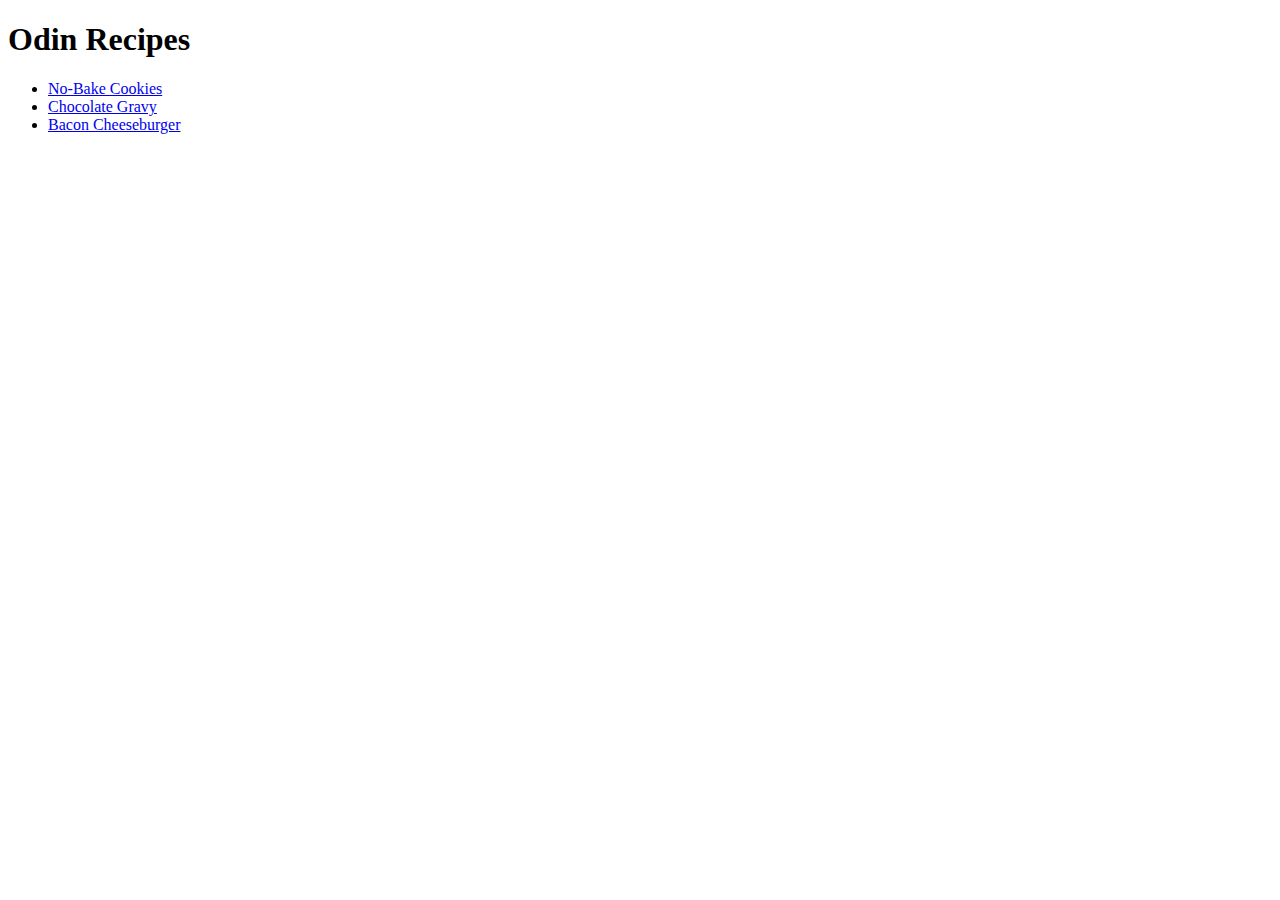
==== index.html @ 9dcbbbe3 "Add index.html add recipe page files" ====
<!DOCTYPE html>
<html lang="en">
<head>
    <meta charset="UTF-8">
    <meta http-equiv="X-UA-Compatible" content="IE=edge">
    <meta name="viewport" content="width=device-width, initial-scale=1.0">
    <title>Odin Recipes</title>
</head>

<body>
    <h1>Odin Recipes</h1>
    <ul>
        <li><a href="recipes/no_bake_cookies.html">No-Bake Cookies</a></li>
        <li><a href="recipes/choc_gravy.html">Chocolate Gravy</a></li>
        <li><a href="recipes/cheeseburger.html">Bacon Cheeseburger</a></li>
    </ul>   
</body>
</html>
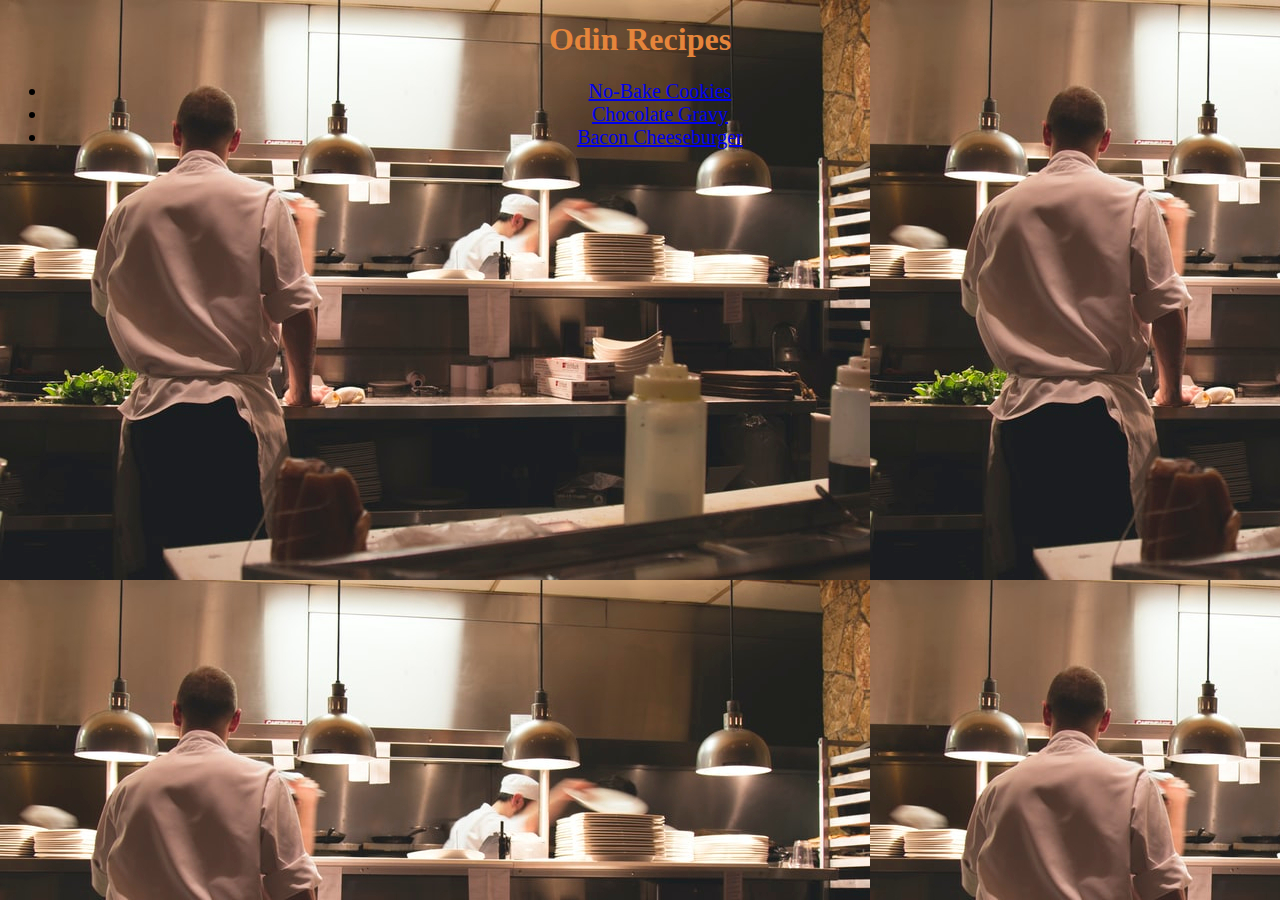
==== commit 70fab45d: "added CSS styling to recipe website" ====
--- a/index.html
+++ b/index.html
@@ -1,15 +1,16 @@
 <!DOCTYPE html>
 <html lang="en">
 <head>
+    <link rel="stylesheet" href="style.css"/>
     <meta charset="UTF-8">
     <meta http-equiv="X-UA-Compatible" content="IE=edge">
     <meta name="viewport" content="width=device-width, initial-scale=1.0">
     <title>Odin Recipes</title>
 </head>
 
-<body>
-    <h1>Odin Recipes</h1>
-    <ul>
+<body id="index">
+    <h1 class="pagetitle">Odin Recipes</h1>
+    <ul id="directory">
         <li><a href="recipes/no_bake_cookies.html">No-Bake Cookies</a></li>
         <li><a href="recipes/choc_gravy.html">Chocolate Gravy</a></li>
         <li><a href="recipes/cheeseburger.html">Bacon Cheeseburger</a></li>
--- a/style.css
+++ b/style.css
@@ -0,0 +1,36 @@
+.pagetitle{
+    text-align: center;
+    color: #E5853B;
+}
+
+#index{
+    background-image: url(./recipe_images/kitchen.jpg);
+    background-attachment: fixed;
+}
+
+#directory{
+    color: black;
+    font-size: 20px;
+}
+
+.description{
+    font-size: 18px;
+}
+
+.ingredients{
+    font-size: 18px;
+}
+
+.steps{
+    font-size: 18px;
+}
+
+body{
+    background-color: beige;
+    text-align: center;
+}
+
+.home{
+    text-align: center;
+    font-weight: bold;
+}